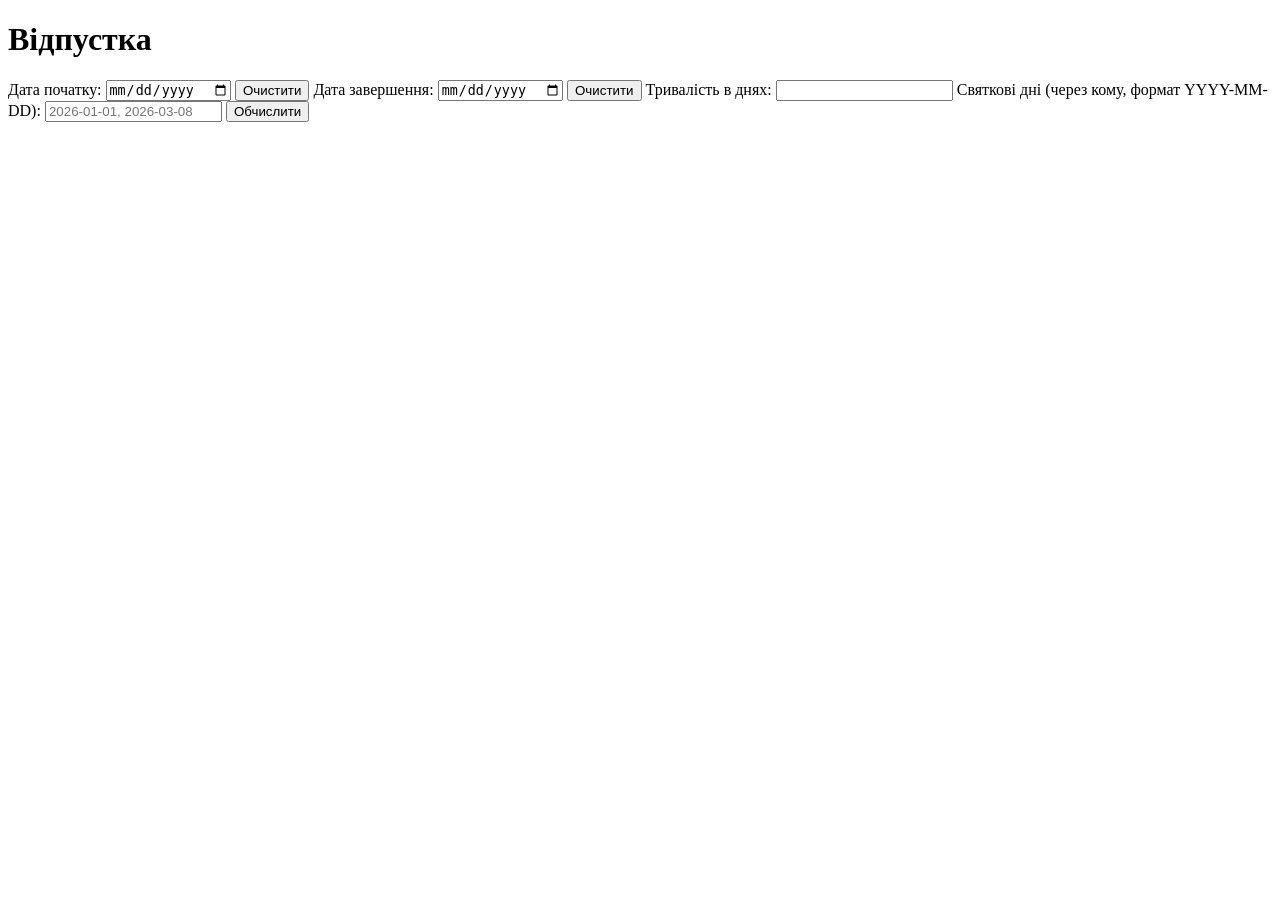
==== idz_1/index.html @ 4d0e3a3b "v0.2" ====
<!DOCTYPE html>
<html lang="uk">
<head>
  <meta charset="UTF-8">
  <meta name="viewport" content="width=device-width, initial-scale=1.0">
  <title>ІДЗ - 1</title>
  <link rel="stylesheet" href="style.css">
</head>
<body>
  <h1>Відпустка</h1>

  <div class="container">
    <label>Дата початку:</label>
    <input type="date" id="startDate">
    <button class="clear-btn" onclick="clearField('startDate')">Очистити</button>

    <label>Дата завершення:</label>
    <input type="date" id="endDate">
    <button class="clear-btn" onclick="clearField('endDate')">Очистити</button>

    <label>Тривалість в днях:</label>
    <input type="number" id="duration" min="1">

    <label>Святкові дні (через кому, формат YYYY-MM-DD):</label>
    <input type="text" id="holidays" placeholder="2026-01-01, 2026-03-08">

    <button id="calculateBtn">Обчислити</button>
  </div>

  <div class="result" id="result"></div>

  <script src="script.js"></script>
</body>
</html>
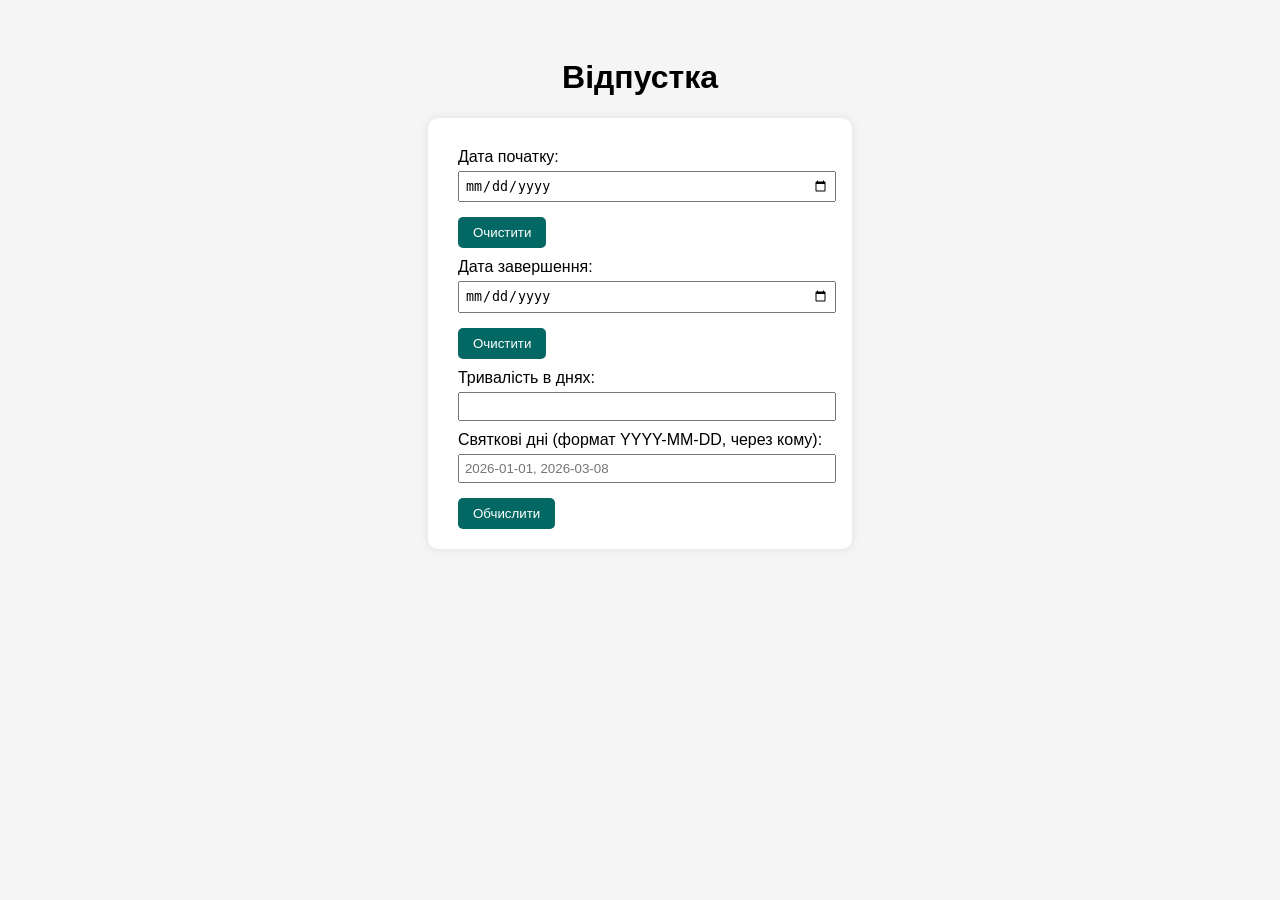
==== commit 0694b123: "v0.5" ====
--- a/idz_1/index.html
+++ b/idz_1/index.html
@@ -21,7 +21,7 @@
     <label>Тривалість в днях:</label>
     <input type="number" id="duration" min="1">
 
-    <label>Святкові дні (через кому, формат YYYY-MM-DD):</label>
+    <label>Святкові дні (формат YYYY-MM-DD, через кому):</label>
     <input type="text" id="holidays" placeholder="2026-01-01, 2026-03-08">
 
     <button id="calculateBtn">Обчислити</button>
--- a/idz_1/style.css
+++ b/idz_1/style.css
@@ -0,0 +1,46 @@
+body {
+  font-family: Arial, sans-serif;
+  background-color: whitesmoke;
+  color: black;
+  text-align: center;
+  padding: 30px;
+}
+
+.container {
+  background: white;
+  display: inline-block;
+  text-align: left;
+  padding: 20px 30px;
+  border-radius: 10px;
+  box-shadow: 0 0 10px rgba(32, 32, 32, 0.1);
+}
+
+label {
+  display: block;
+  margin-top: 10px;
+}
+
+input {
+  width: 100%;
+  padding: 5px;
+  margin-top: 5px;
+}
+
+button {
+  margin-top: 15px;
+  padding: 8px 15px;
+  background-color: rgb(3, 104, 99);
+  border: none;
+  color: white;
+  cursor: pointer;
+  border-radius: 5px;
+}
+
+button:hover {
+  background-color: rgb(18, 139, 123);
+}
+
+.result {
+  margin-top: 20px;
+  font-weight: bold;
+}
